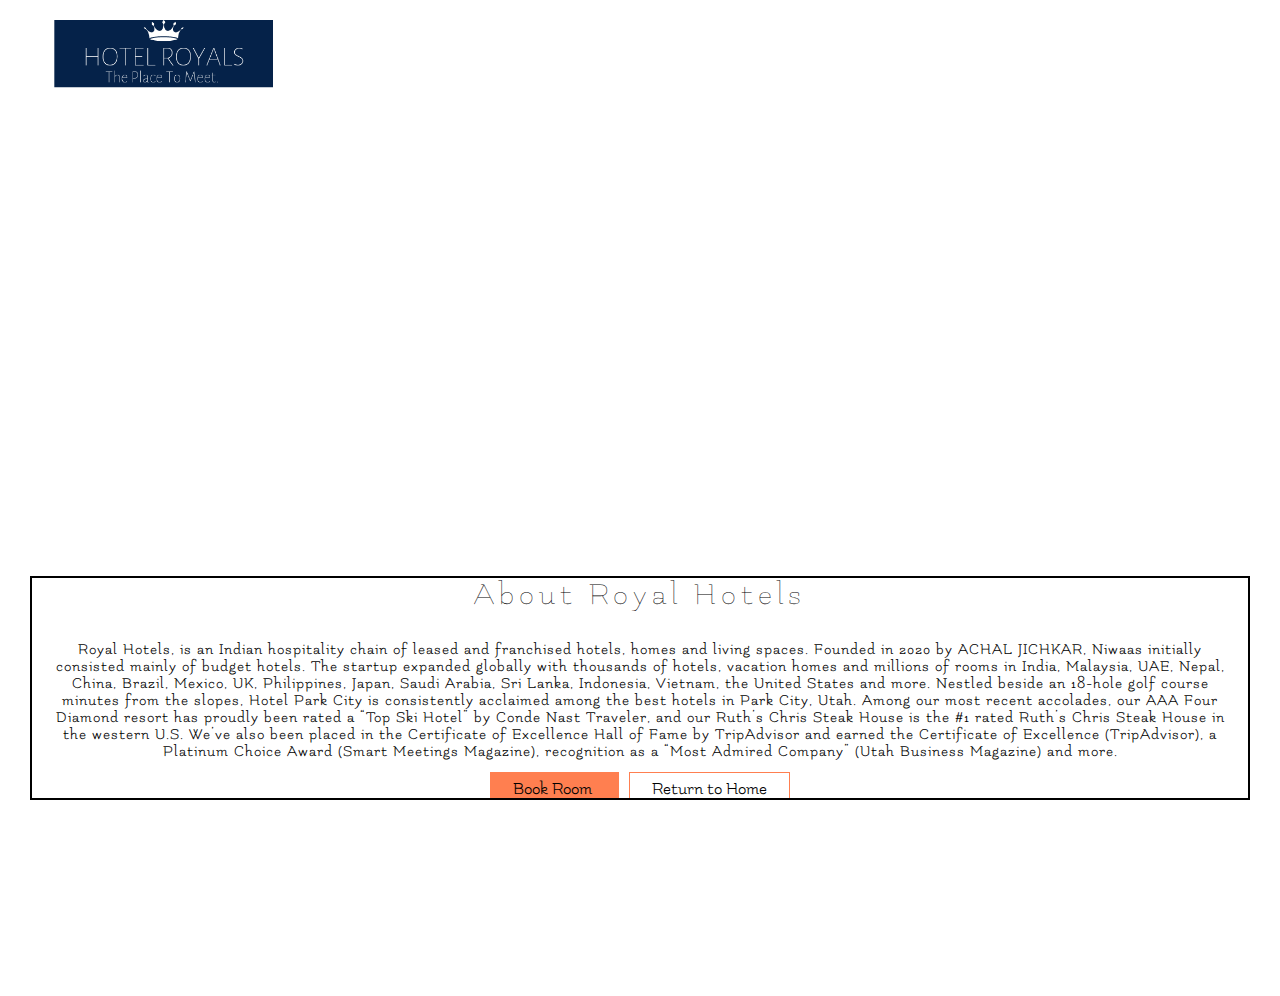
==== Hotel Management/Aboutus.html @ ea5ecdec "Add files via upload" ====
<html>
    <head>
        <title>
            HOTEL MAKING

        </title>
        <link rel="stylesheet" href="aboutus.css">
        <link href="https://fonts.googleapis.com/css?family=Flamenco" rel="stylesheet"> 

    </head>
    <body>
        <header>
            <nav>
                <div class="row">
                    <img src="images/logo8.png" class="logo">
                    <ul class="main-nav" id="check-class">
                        <li><a href="Main.html">Home</a></li>
                        <li><a href="Aboutus.html">About Us</a></li>
                        <li><a href="Form.html">Book Your Room</a></li>
                        <li><a href="attraction.html">Attractions </a></li>
                        <li><a href="login.html">Login </a></li>
                    </ul>
                        <!-- <a href="#" class="mobile-icon" onclick="slideshow()"> <i class="fa fa-bars"></i></a>	 -->
                </div>
            </nav>
        </header>


        <section class="heading">
            <video autoplay loop class="video-background" muted plays-inline>
                <source src="images/video8.mp4" type="video/mp4"> 
            </video>

            <div class="welcome-msg">
                <h1> About Royal Hotels </h1>
                <p>
                    Royal Hotels, is an Indian hospitality chain of leased and franchised hotels, homes and living spaces. 
                    Founded in 2020 by ACHAL JICHKAR, Niwaas initially consisted mainly of budget hotels. The startup expanded 
                    globally with thousands of hotels, vacation homes and millions of rooms in India, Malaysia, UAE, Nepal, China, 
                    Brazil, Mexico, UK, Philippines, Japan, Saudi Arabia, Sri Lanka, Indonesia, Vietnam, the United States and more.
                    
Nestled beside an 18-hole golf course minutes from the slopes, Hotel Park City is consistently acclaimed among the best hotels 
in Park City, Utah. Among our most recent accolades, our AAA Four Diamond resort has proudly been rated a “Top Ski Hotel” by Conde
 Nast Traveler, and our Ruth’s Chris Steak House is the #1 rated Ruth’s Chris Steak House in the western U.S. We’ve also been placed 
 in the Certificate of Excellence Hall of Fame by TripAdvisor and earned the Certificate of Excellence (TripAdvisor), a Platinum Choice 
 Award (Smart Meetings Magazine), recognition as a “Most Admired Company” (Utah Business Magazine) and more.
                </p>
                <a href="Form.html" class="btn btn-subscribe"> Book Room </a>
                <a href="Main.html" class="btn btn-comment"> Return to Home</a>
            </div>
        </section>
    </body>
</html>
---- Hotel Management/aboutus.css ----
*
{
    margin: 0;
    padding: 0;
    overflow: hidden;
    
}
.heading
{
    height: 100vh;

}
.video-background
{
    position: absolute;
    right: 0;
    bottom: 0;
    min-width: 100%;
    min-height: 100%;
    width: auto;
    height: auto;
    z-index: -1;
}
.row{
    max-width: 1180px;
    margin: 0 auto 1px;
}
.logo{
    height: 80px;
    width: auto;
    /* float: left; */
    margin-top: 15px;
}
.main-nav{
    float: right;
    margin-top: 50px;
}
.main-nav li{
    display: inline-block;
    list-style: none;
    margin-left: 40px;
}
.main-nav li a{
    padding: 5px 0;
    color: #fff;
    text-decoration: none;
    text-transform: uppercase;
    font-weight: 200px;
    font-size: 90%;
}
.main-nav li a:hover
{
    border-bottom: 5px solid #bf55ec;
}

.welcome-msg
{
    position: relative;
    text-align: center;
    font-family: 'Flamenco', cursive;
    color: #000;
    top: 50%;
    background-color: #ffffff;
    border: 2px solid black;
    margin: 30px;
    opacity: 1s;
    
}
.welcome-msg h1
{
    font-size: 2em;
    font-weight: 100;
    letter-spacing: 5px;
    margin-bottom: 30px;
}
.welcome-msg p
{
    font-size: 1em;
    font-weight: 1em;
    letter-spacing: 1px;
    margin-bottom: 30px;
    margin: 20px;
    

}
.btn
{
    font-size: 18px;
    color: rgb(0, 0, 0);
    margin: 5px;
    padding: 7px 22px;
    text-decoration: none;
    border: 1px solid coral;
   
}
.btn-subscribe
{
    background: coral;
}
.btn-comment:hover{
    background:  coral;
    transition: .5s;
}
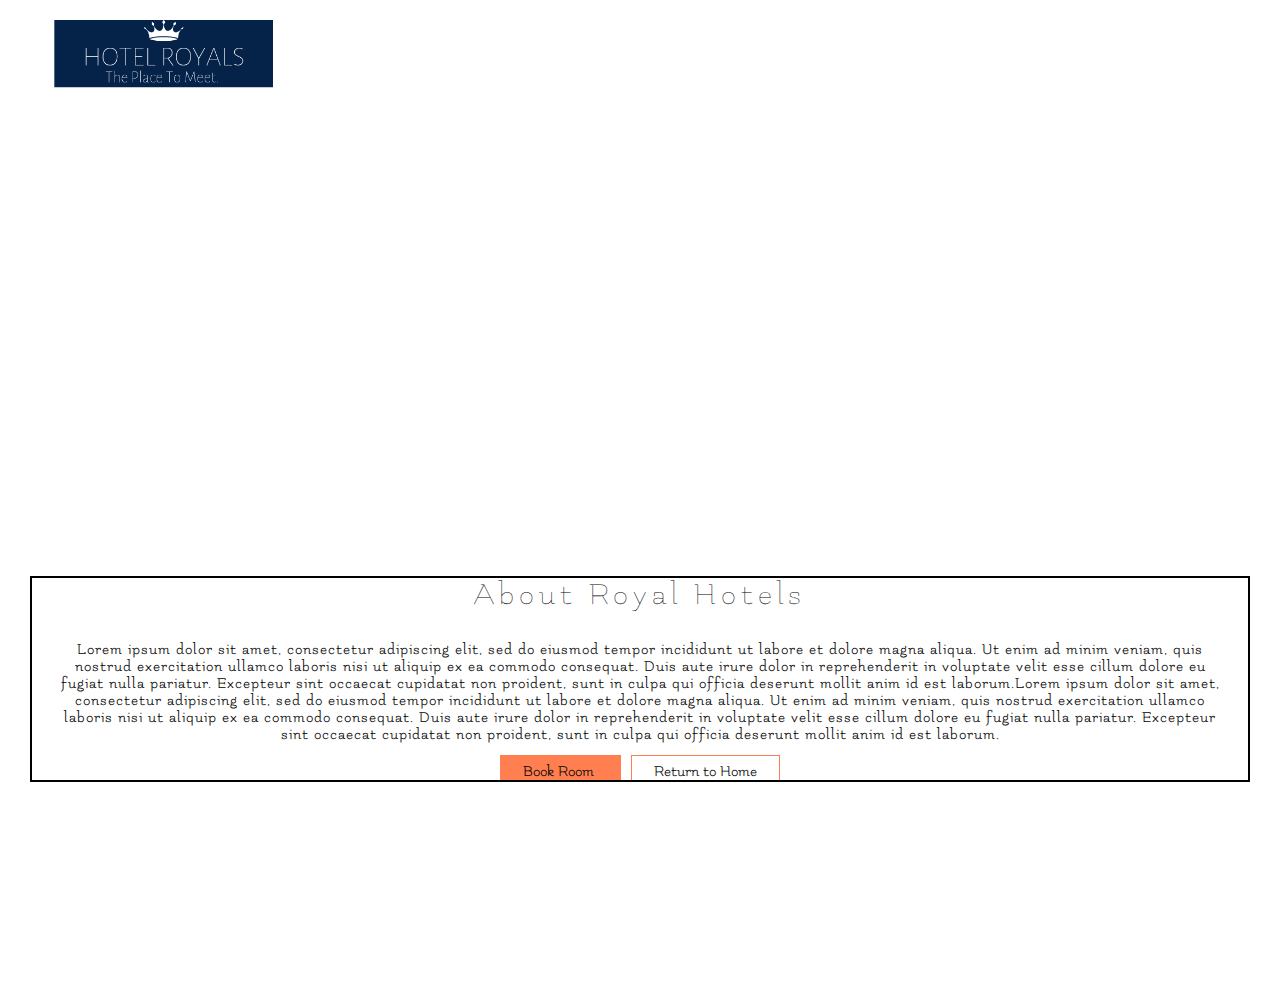
==== commit a7211aa7: "Add files via upload" ====
--- a/Hotel Management/Aboutus.html
+++ b/Hotel Management/Aboutus.html
@@ -14,7 +14,7 @@
                 <div class="row">
                     <img src="images/logo8.png" class="logo">
                     <ul class="main-nav" id="check-class">
-                        <li><a href="Main.html">Home</a></li>
+                        <li><a href="index.html">Home</a></li>
                         <li><a href="Aboutus.html">About Us</a></li>
                         <li><a href="Form.html">Book Your Room</a></li>
                         <li><a href="attraction.html">Attractions </a></li>
@@ -34,19 +34,10 @@
             <div class="welcome-msg">
                 <h1> About Royal Hotels </h1>
                 <p>
-                    Royal Hotels, is an Indian hospitality chain of leased and franchised hotels, homes and living spaces. 
-                    Founded in 2020 by ACHAL JICHKAR, Niwaas initially consisted mainly of budget hotels. The startup expanded 
-                    globally with thousands of hotels, vacation homes and millions of rooms in India, Malaysia, UAE, Nepal, China, 
-                    Brazil, Mexico, UK, Philippines, Japan, Saudi Arabia, Sri Lanka, Indonesia, Vietnam, the United States and more.
-                    
-Nestled beside an 18-hole golf course minutes from the slopes, Hotel Park City is consistently acclaimed among the best hotels 
-in Park City, Utah. Among our most recent accolades, our AAA Four Diamond resort has proudly been rated a “Top Ski Hotel” by Conde
- Nast Traveler, and our Ruth’s Chris Steak House is the #1 rated Ruth’s Chris Steak House in the western U.S. We’ve also been placed 
- in the Certificate of Excellence Hall of Fame by TripAdvisor and earned the Certificate of Excellence (TripAdvisor), a Platinum Choice 
- Award (Smart Meetings Magazine), recognition as a “Most Admired Company” (Utah Business Magazine) and more.
+                    Lorem ipsum dolor sit amet, consectetur adipiscing elit, sed do eiusmod tempor incididunt ut labore et dolore magna aliqua. Ut enim ad minim veniam, quis nostrud exercitation ullamco laboris nisi ut aliquip ex ea commodo consequat. Duis aute irure dolor in reprehenderit in voluptate velit esse cillum dolore eu fugiat nulla pariatur. Excepteur sint occaecat cupidatat non proident, sunt in culpa qui officia deserunt mollit anim id est laborum.Lorem ipsum dolor sit amet, consectetur adipiscing elit, sed do eiusmod tempor incididunt ut labore et dolore magna aliqua. Ut enim ad minim veniam, quis nostrud exercitation ullamco laboris nisi ut aliquip ex ea commodo consequat. Duis aute irure dolor in reprehenderit in voluptate velit esse cillum dolore eu fugiat nulla pariatur. Excepteur sint occaecat cupidatat non proident, sunt in culpa qui officia deserunt mollit anim id est laborum.
                 </p>
                 <a href="Form.html" class="btn btn-subscribe"> Book Room </a>
-                <a href="Main.html" class="btn btn-comment"> Return to Home</a>
+                <a href="index.html" class="btn btn-comment"> Return to Home</a>
             </div>
         </section>
     </body>
--- a/Hotel Management/aboutus.css
+++ b/Hotel Management/aboutus.css
@@ -42,7 +42,7 @@
 }
 .main-nav li a{
     padding: 5px 0;
-    color: #fff;
+    color: #ffffff;
     text-decoration: none;
     text-transform: uppercase;
     font-weight: 200px;
@@ -85,7 +85,7 @@
 }
 .btn
 {
-    font-size: 18px;
+    font-size: 16px;
     color: rgb(0, 0, 0);
     margin: 5px;
     padding: 7px 22px;
@@ -96,6 +96,7 @@
 .btn-subscribe
 {
     background: coral;
+    
 }
 .btn-comment:hover{
     background:  coral;
